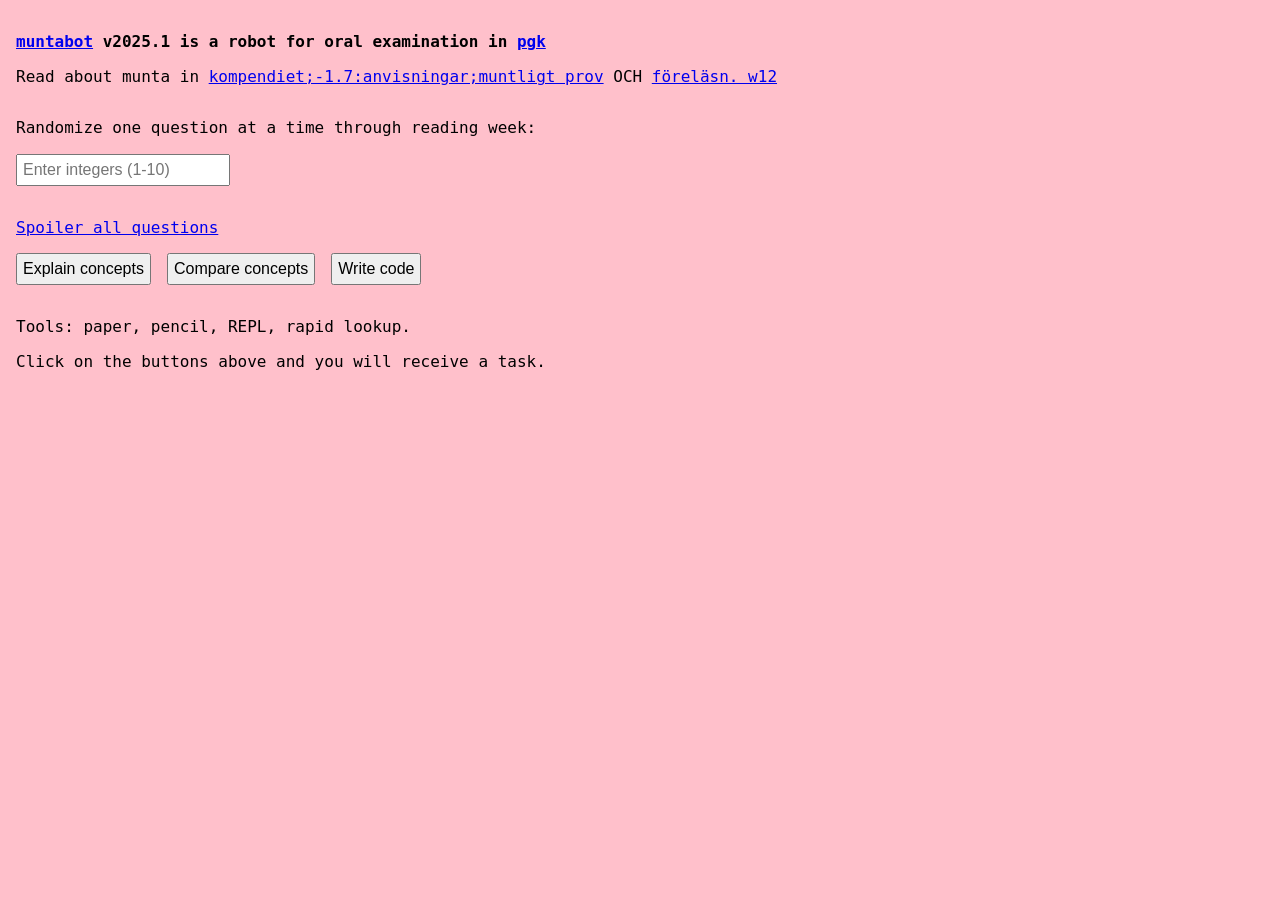
==== index.html @ 5d37a97e "move public files to root for GitHub Pages" ====
<!DOCTYPE html>
<html>
  <head>
    <meta charset="UTF-8">
    <title>muntabot</title>
    <link rel="stylesheet" href="style.css">
    <meta name="viewport" content="width=device-width, initial-scale=1.0">
  </head>
  <body>
    <p>
      <b><a href = "https://github.com/bjornregnell/muntabot">muntabot</a> v2025.1
        is a robot for oral examination in <a href = "https://cs.lth.se/pgk">pgk</a></b>
    </p>
    <p>
      Read about munta in <a href = "https://fileadmin.cs.lth.se/pgk/compendium.pdf">kompendiet;-1.7:anvisningar;muntligt prov</a> OCH <a href = "https://fileadmin.cs.lth.se/pgk/lect-w12.pdf">föreläsn. w12</a>
    </p>

    <!-- Include Scala.js compiled code -->
    <script type="text/javascript" src="main.js"></script>
  </body>
</html>
---- style.css ----
html,
body {
  background-color: pink;
  line-height: 1.2;
  font-family: "Lucida Console", Monaco, monospace;
  max-width: 100vw;
}
body {
  padding: 1rem;
  font-size: 1.2rem;
  margin: 0;
}
input,
button {
  font-size: 1.2rem;
  padding-right: 5px;
  padding-left: 5px;
  padding-top: 5px;
  padding-bottom: 5px;
  margin-right: 1rem;
  margin-bottom: 1rem;
}
pre {
  white-space: pre-line;
}
h1 {
  font-size: clamp(1.5rem, 2vw, 3rem);
}
h2 {
  font-size: clamp(1.25rem, 1.5vw, 2.5rem);
}
h3 {
  font-size: clamp(1.1rem, 1.25vw, 2.25rem);
}
p,
pre,
input,
button {
  font-size: clamp(1rem, 1.05vw, 2rem);
}
#container {
  width: 100%;
  overflow: hidden;
}

* {
  box-sizing: border-box;
}

#page-decider {
  display: none;
}
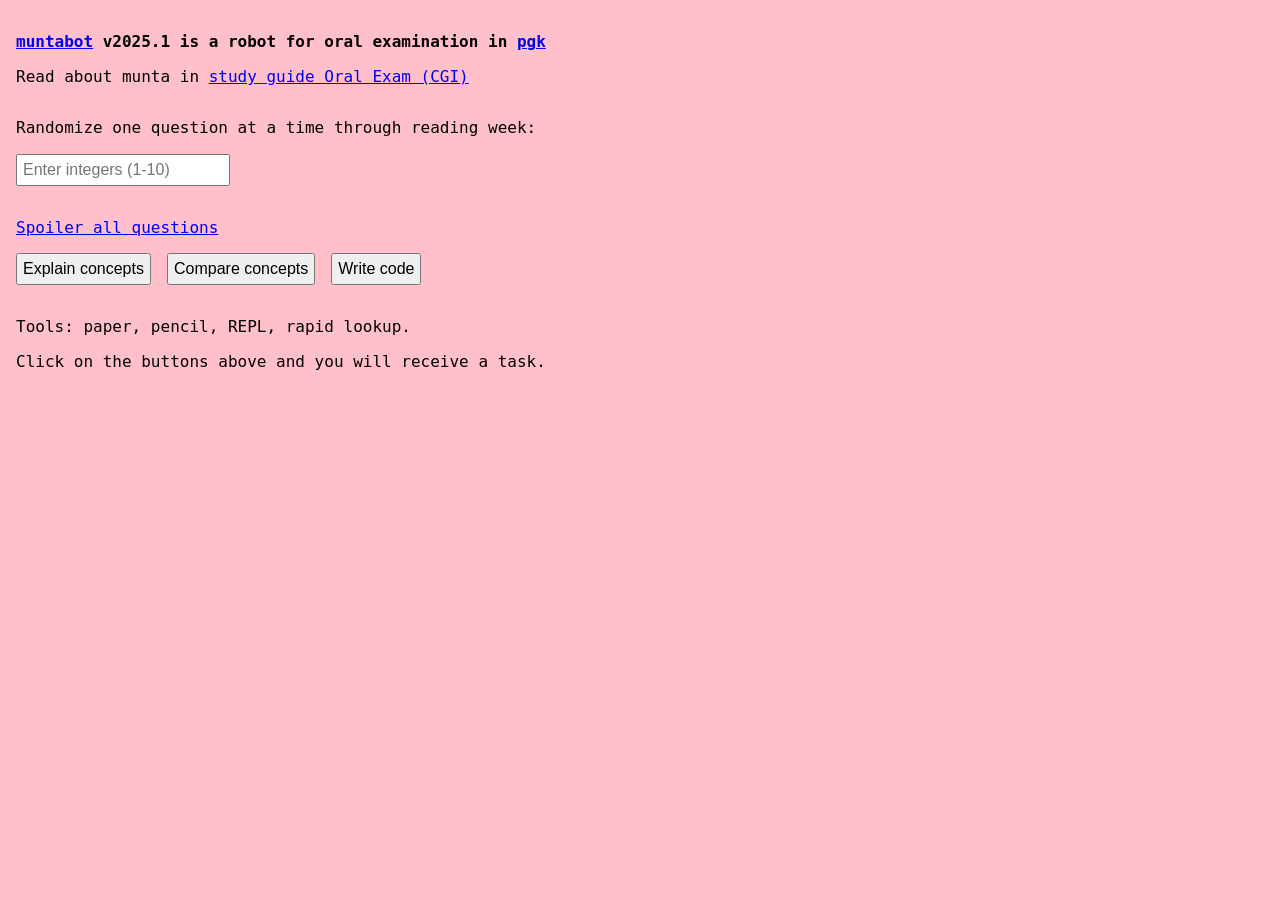
==== commit 5a5fe1ae: "update compendium link to English PDF" ====
--- a/index.html
+++ b/index.html
@@ -12,7 +12,7 @@
         is a robot for oral examination in <a href = "https://cs.lth.se/pgk">pgk</a></b>
     </p>
     <p>
-      Read about munta in <a href = "https://fileadmin.cs.lth.se/pgk/compendium.pdf">kompendiet;-1.7:anvisningar;muntligt prov</a> OCH <a href = "https://fileadmin.cs.lth.se/pgk/lect-w12.pdf">föreläsn. w12</a>
+      Read about munta in <a href = "https://hmiddelk.github.io/muntabot/compendium.pdf#nameddest=Oral%20Exam(CGI)">study guide Oral Exam (CGI)</a>
     </p>
 
     <!-- Include Scala.js compiled code -->
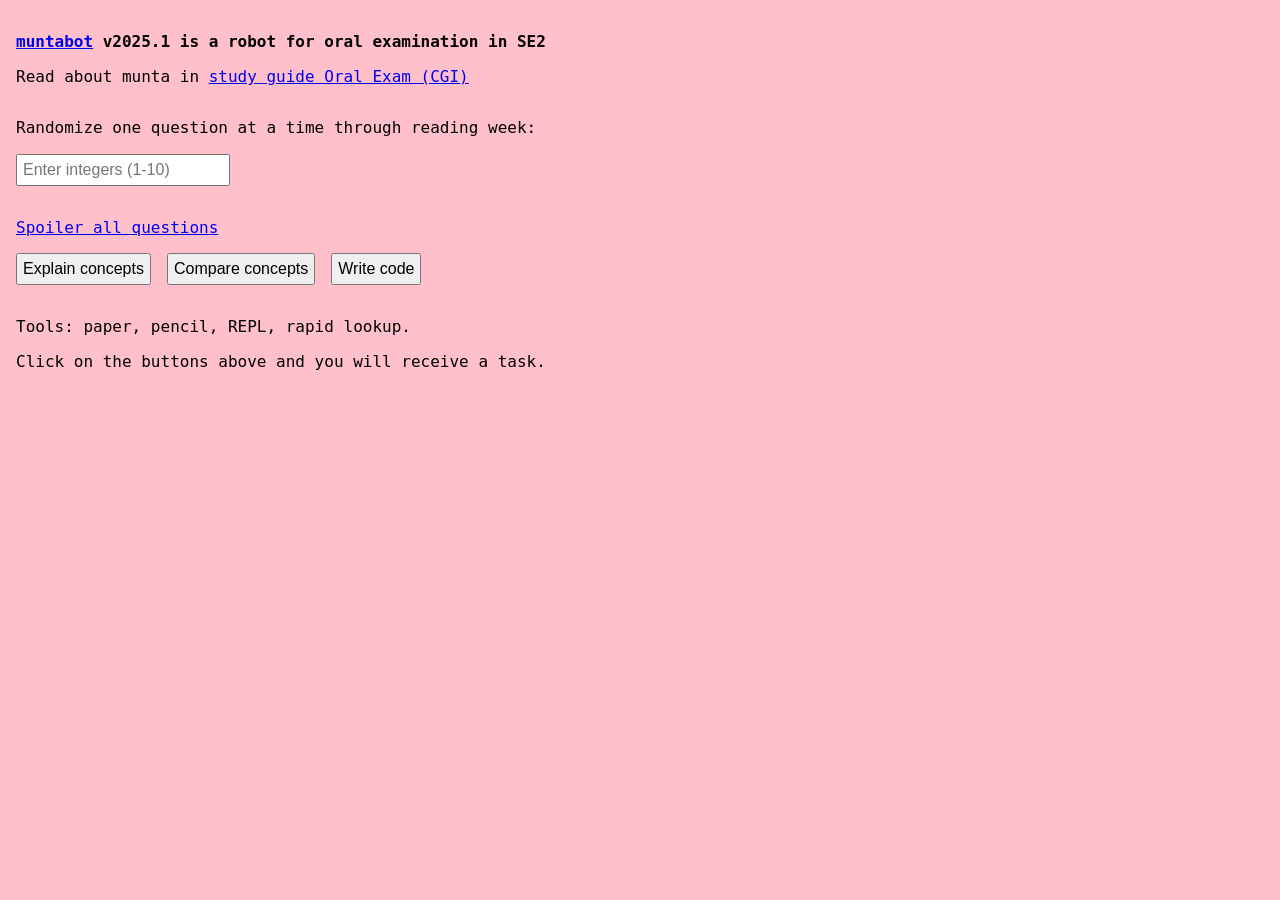
==== commit 1baf1b2a: "update link in Oral Exam in compendium.PDF" ====
--- a/index.html
+++ b/index.html
@@ -9,7 +9,7 @@
   <body>
     <p>
       <b><a href = "https://github.com/bjornregnell/muntabot">muntabot</a> v2025.1
-        is a robot for oral examination in <a href = "https://cs.lth.se/pgk">pgk</a></b>
+        is a robot for oral examination in SE2</b>
     </p>
     <p>
       Read about munta in <a href = "https://hmiddelk.github.io/muntabot/compendium.pdf#nameddest=Oral%20Exam(CGI)">study guide Oral Exam (CGI)</a>
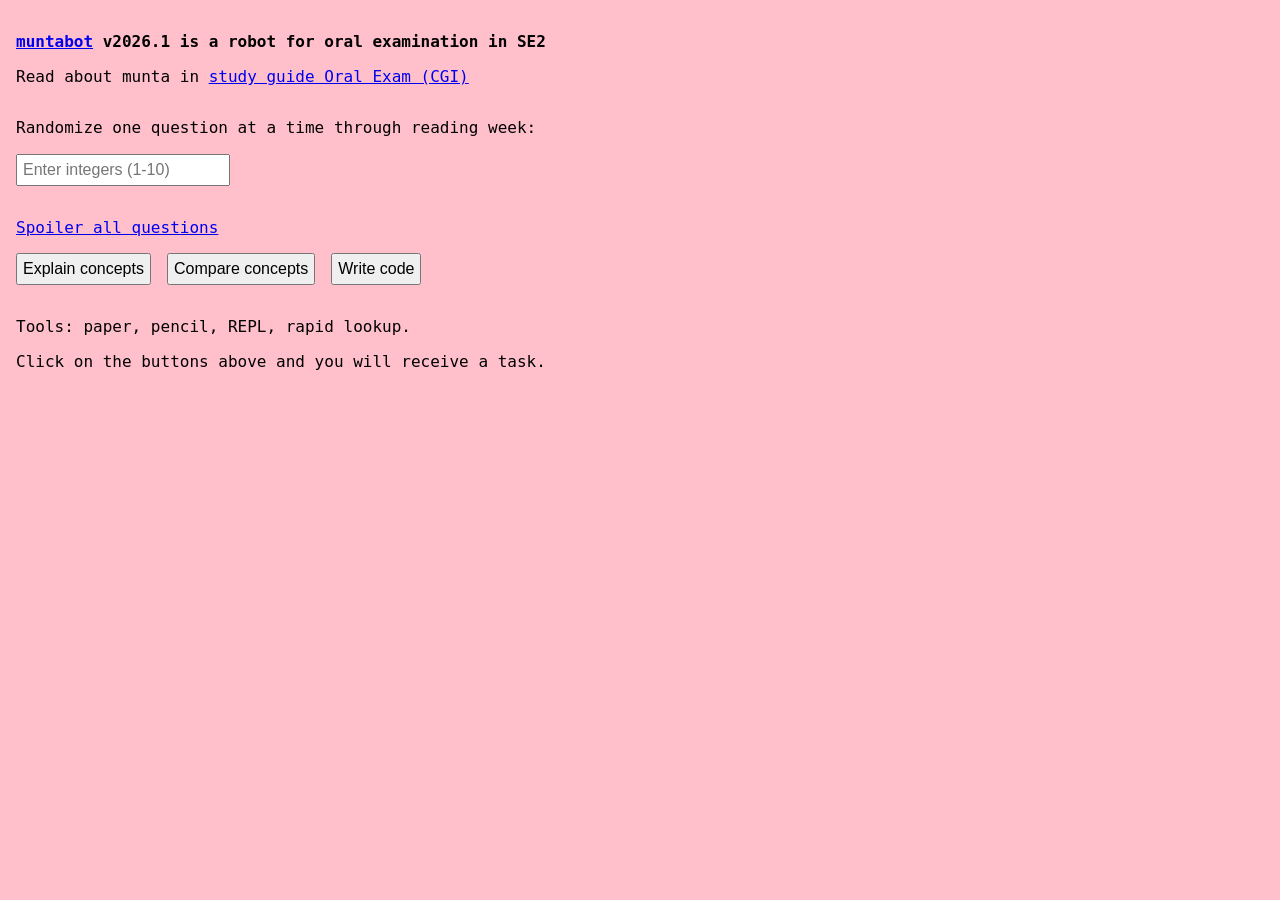
==== commit e8c9e341: "update repo link to hmiddelk and version to v2026.1 Co-Authored-By: Claude Sonnet 4.6 <noreply@anthr" ====
--- a/index.html
+++ b/index.html
@@ -8,7 +8,7 @@
   </head>
   <body>
     <p>
-      <b><a href = "https://github.com/bjornregnell/muntabot">muntabot</a> v2025.1
+      <b><a href = "https://github.com/hmiddelk/muntabot">muntabot</a> v2026.1
         is a robot for oral examination in SE2</b>
     </p>
     <p>
